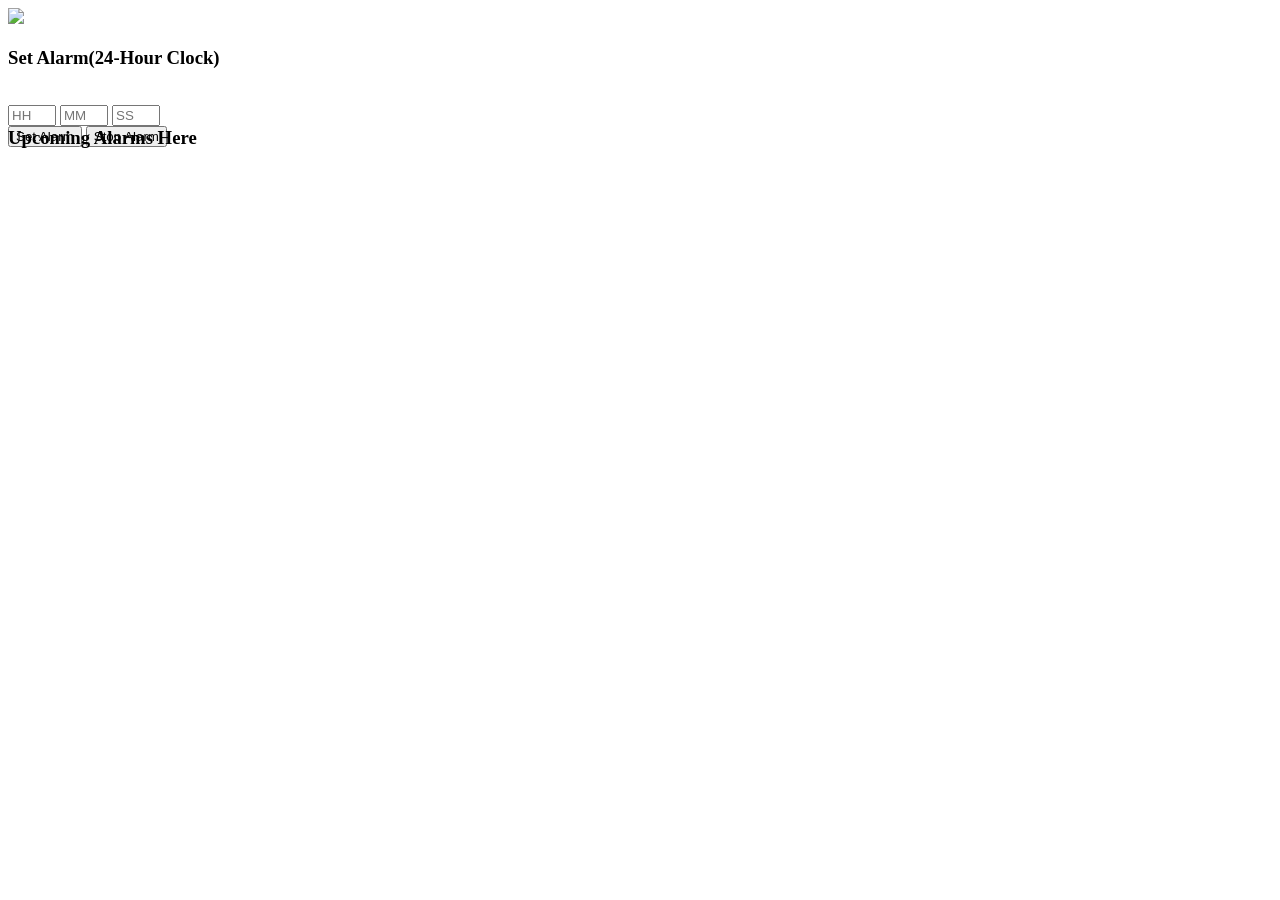
==== index.html @ ae6f0290 "saif changes" ====
<!DOCTYPE html>
<html lang="en">

<head>
    <meta charset="UTF-8">
    <meta http-equiv="X-UA-Compatible" content="IE=edge">
    <meta name="viewport" content="width=device-width, initial-scale=1.0">
    <link rel="shortcut icon" href="heart.png" type="image/x-icon">
    <link rel="stylesheet" href="index.css">
    <title>Clock</title>
</head>

<body>
    <section class="container">
        <div class="time-display">
            <img class="timer" src="clock.png">
            <div id="clock"></div>
        </div>
        <form class="setAlarm">
            <label class="alarm-heading">
                <h3>Set Alarm(24-Hour Clock)</h3><label><br>
                    <div class="set-alarm-field">
                        <input type="number" name="a_hour" id="a_hour" placeholder="HH" max="23" min="00">
                        <input type="number" name="a_min" id="a_min" placeholder="MM" max="59" min="00">
                        <input type="number" name="a_sec" id="a_sec" placeholder="SS" max="59" min="00">
                    </div>
                    <div class="controls">
                        <button type="submit" class="set-alarm">Set Alarm</button>
                        <button type="reset" onclick="clearAlarm()" class="clear-alarm">Stop Alarm</button>
                    </div>
        </form>
    </section>
    <!-- <hr style="margin-top: 20px"> -->

    <section>
        <div>
            <h3 class="alarm-heading" style="margin-top: -20px;">Upcoming Alarms Here</h3>
        </div>
        <div>
            <ul id="myList">

            </ul>
        </div>
    </section>
    <script src="index.js"></script>
</body>

</html>
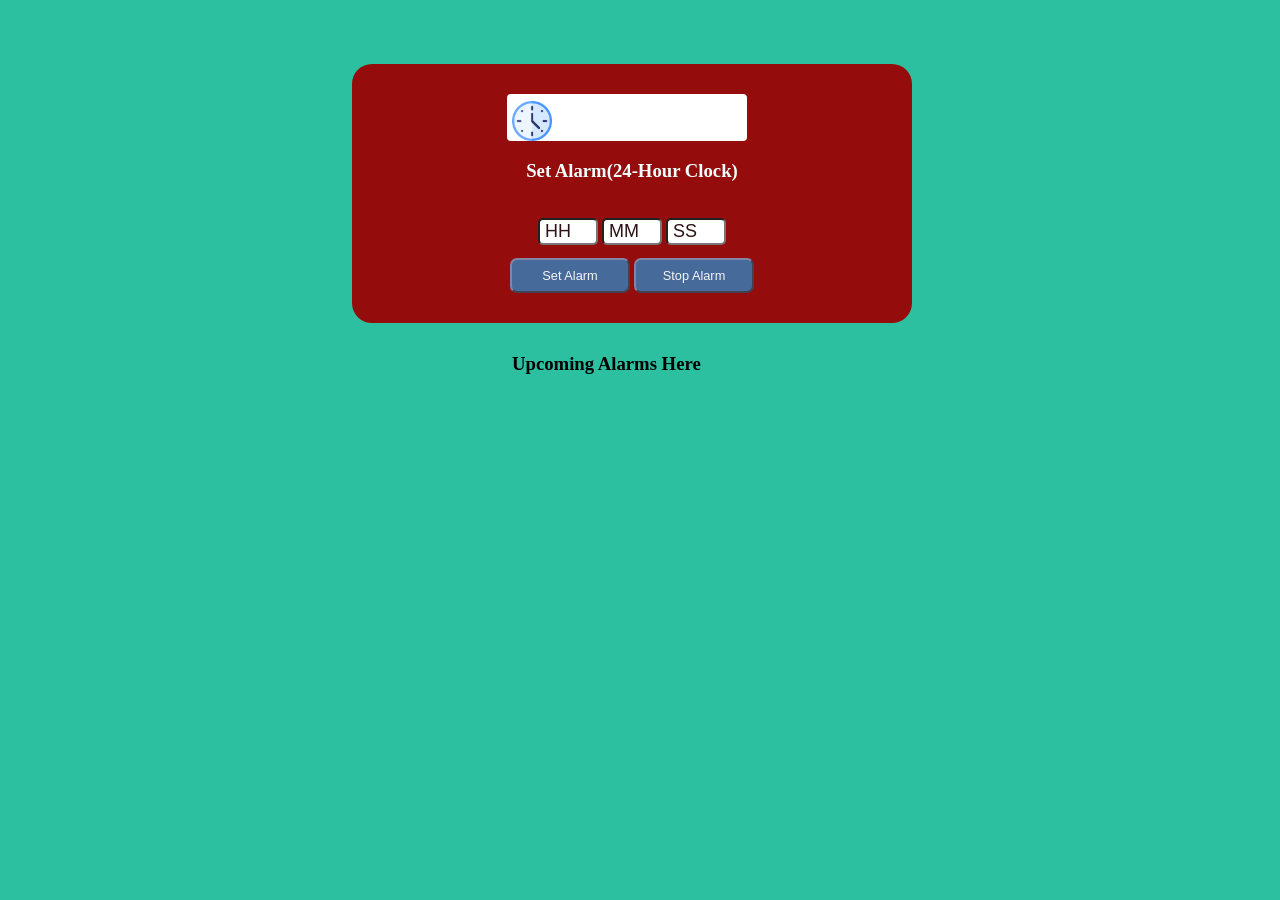
==== commit 34364e10: "init" ====
--- a/index.html
+++ b/index.html
@@ -5,7 +5,7 @@
     <meta charset="UTF-8">
     <meta http-equiv="X-UA-Compatible" content="IE=edge">
     <meta name="viewport" content="width=device-width, initial-scale=1.0">
-    <link rel="shortcut icon" href="heart.png" type="image/x-icon">
+   <link rel="shortcut icon" href="heart.png" type="image/x-icon">
     <link rel="stylesheet" href="index.css">
     <title>Clock</title>
 </head>
--- a/index.css
+++ b/index.css
@@ -0,0 +1,159 @@
+
+/* set  the  body style  */
+body {
+    background-color: #212121;
+    margin-top: 5%;
+    margin-left: 40%;
+    font-family: 'Times New Roman', Times, serif;
+    margin-right: 40%;
+    background-color: rgb(45, 192, 160);
+}
+
+/* set container style for show alarm in display  */
+.container {
+
+    text-align: center;
+    background-color: #950c0c;
+ 
+    width: 500px;
+    padding: 30px;
+    margin-left: -160px;
+    border-radius: 20px;
+
+}
+
+/* set color for heading 3 */
+.alarm-heading h3 {
+
+    color: azure;
+}
+
+
+#clock {
+    font-size: 3rem;
+    font-weight: bold;
+    color: black;
+
+}
+
+.alarm-heading {
+    color: black;
+    margin-bottom: 20px;
+    padding-top: 50px;
+}
+
+/* for input field  */
+
+.set-alarm-field {
+    
+    height: 40px;
+  
+    padding-top: 0px;
+}
+/* for under the input field   */
+.set-alarm-field input {
+    font-size: 18px;
+    border-radius: 5px;
+    padding-left: 5px;
+
+}
+
+/* some styling for placeeholder  */
+.set-alarm-field input::placeholder {
+    color: rgb(44, 20, 20)
+}
+
+/* it define the button styling  */
+
+.controls button {
+    background-color: #466a99;
+    border-color: #8385a7;
+    ;
+    color: whitesmoke;
+    width: 120px;
+    margin: auto;
+    height: 35px;
+    border-radius: 7px;
+    font-size: 0.8rem;
+    font-weight: 500;
+    transition: 1s ease;
+}
+
+/* set the style when hover a button  */
+
+.controls button:hover {
+    background-color: #36bbbb;
+    font-weight: 700;
+    font-size: 0.9rem;
+    border-color: #36bbbb;
+
+}
+
+
+/* set list-style-type null  */
+
+#myList {
+    list-style-type: none;
+
+}
+
+/* show upcoming alarm when we will set the alarm   */
+
+#myList li {
+    font-size: 1.2rem;
+    color: whitesmoke;
+    background-color: #204b74;
+    height: 2rem;
+    margin-left: -55px;
+    border-radius: 4px;
+    padding-left: 16px;
+    padding-top: 10px;
+    width: 280px;
+    margin-bottom: 10px;
+
+}
+
+ /* show time  */
+.time-display {
+    display: flex;
+    flex-direction: row;
+    align-content: center;
+    background-color: white;
+    width: 230px;
+    height: 10%;
+    border-radius: 4px;
+    padding-left: 5px;
+    padding-right: 5px;
+    margin-left: 125px;
+
+}
+
+.timer {
+    width: 40px;
+    height: 40px;
+    margin-top: 7px;
+    margin-right: 10px;
+}
+
+
+
+.time-list {
+    display: flex;
+    flex-direction: row;
+}
+
+.time-list span {
+  
+    width: 160px;
+    margin-right: 18px;
+
+}
+
+.time-list button {
+    background-color: #78273e;
+    border-color: #5d759d;
+    border-radius: 5px;
+    border-width: 0px;
+    height: 22px;
+    color: whitesmoke;
+}
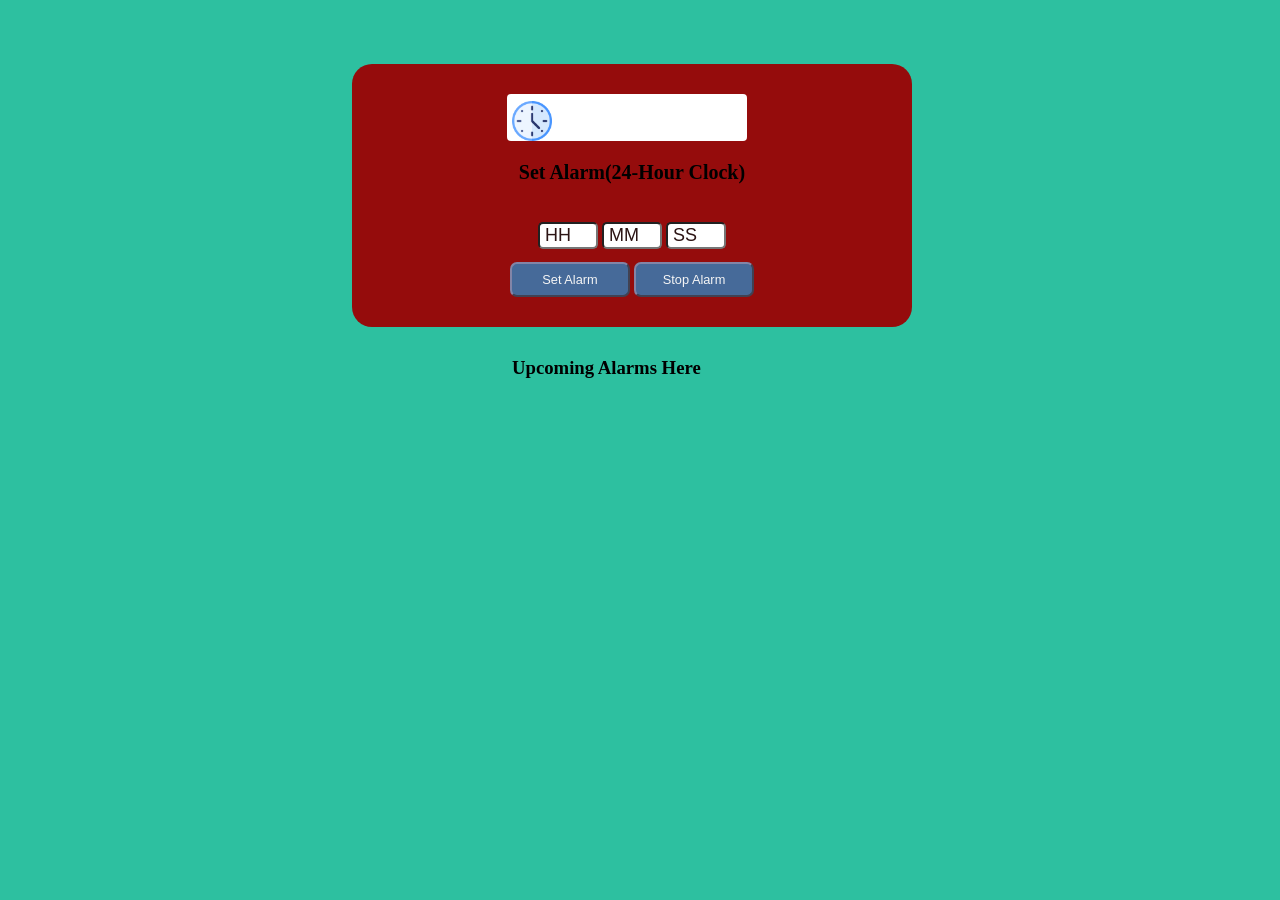
==== commit b5a9b92b: "change file name" ====
--- a/index.html
+++ b/index.html
@@ -5,12 +5,13 @@
     <meta charset="UTF-8">
     <meta http-equiv="X-UA-Compatible" content="IE=edge">
     <meta name="viewport" content="width=device-width, initial-scale=1.0">
-   <link rel="shortcut icon" href="heart.png" type="image/x-icon">
+    <link rel="shortcut icon" href="heart.png" type="image/x-icon">
     <link rel="stylesheet" href="index.css">
     <title>Clock</title>
 </head>
 
 <body>
+    
     <section class="container">
         <div class="time-display">
             <img class="timer" src="clock.png">
@@ -38,7 +39,7 @@
         </div>
         <div>
             <ul id="myList">
-
+                
             </ul>
         </div>
     </section>
--- a/index.css
+++ b/index.css
@@ -23,9 +23,9 @@
 }
 
 /* set color for heading 3 */
-.alarm-heading h3 {
-
-    color: azure;
+.alarm-heading  h3 {
+
+   font-size: 20px;
 }
 
 
@@ -37,7 +37,7 @@
 }
 
 .alarm-heading {
-    color: black;
+    /* color: black; */
     margin-bottom: 20px;
     padding-top: 50px;
 }
@@ -156,4 +156,53 @@
     border-width: 0px;
     height: 22px;
     color: whitesmoke;
-}+}
+
+/* @media screen and (max-width: 1180px) {
+    body {
+      background-color: rgb(38, 91, 74);
+    }
+    .container{
+        width: 342px;
+        padding: 16px;
+        margin-left: -320px;
+    }
+    .time-display{
+
+        margin-left: 60px;
+    }
+    #myList li{
+        margin-left: -317px;
+    }
+    .alarm-heading {
+        font-size: 20px;
+        width: 500px;
+        margin-left: -235px;
+    }
+
+  } */
+
+@media screen and (max-width: 800px) {
+    body {
+      background-color: rgb(38, 91, 74);
+    }
+    .container{
+        width: 421px;
+        padding: 10px;
+    }
+    .time-display{
+
+        margin-left: 90px;
+    }
+    #myList li{
+        margin-left: -121px;
+    }
+    .alarm-heading {
+        font-size: 20px;
+        width: 500px;
+        margin-left: -30px;
+    }
+
+  }
+
+  
